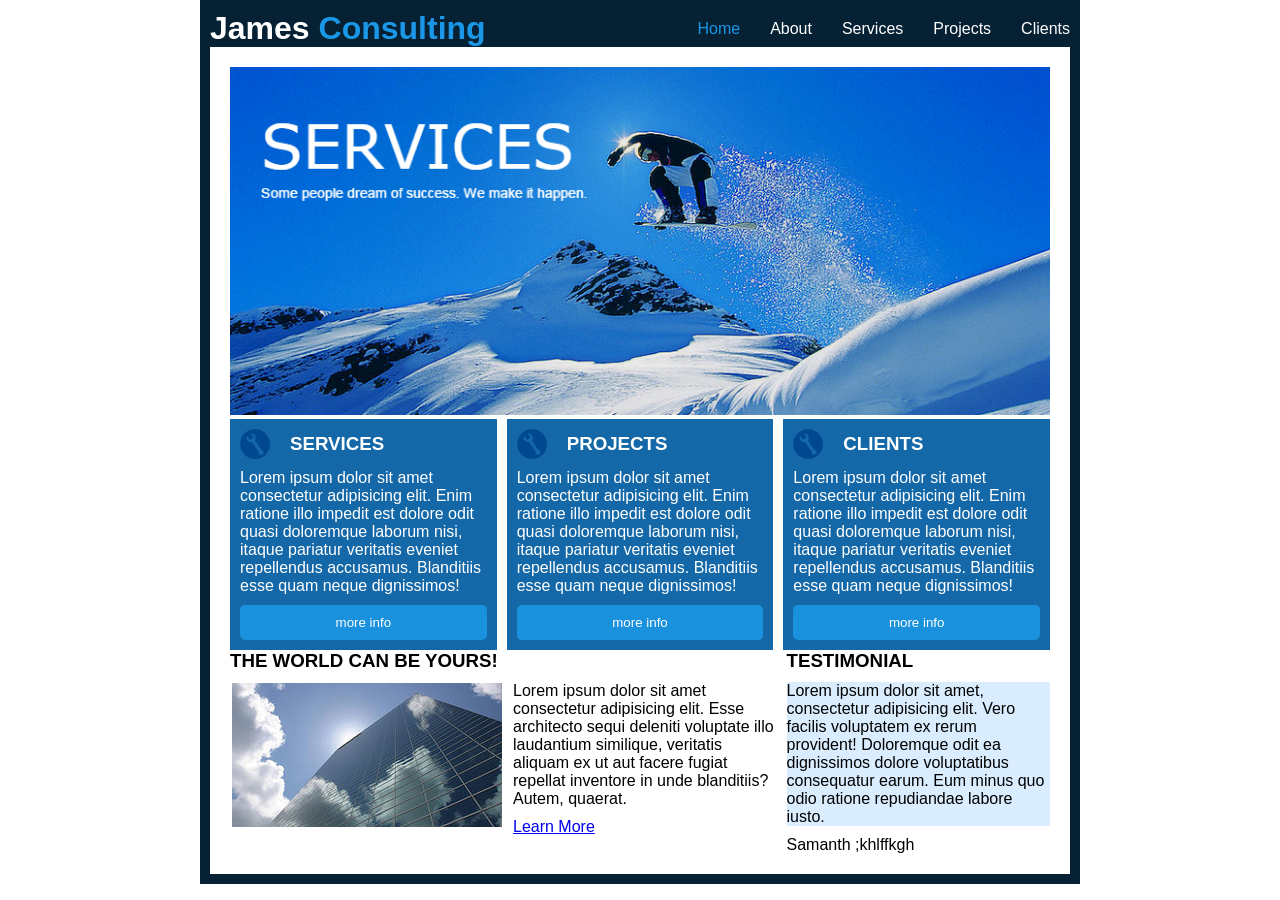
==== Week_2/Day_1/codereview/index.html @ fa1bca46 "after code review" ====
<!DOCTYPE html>
<html lang="en">
<head>
    <meta charset="UTF-8">
    <meta name="viewport" content="width=device-width, initial-scale=1.0">
    <title>Document</title>
    <link rel="stylesheet" href="style.css">
</head>
<body>
    <div class="container">
        <div class="navbar">
            <h1>James <span> Consulting </span></h1>
            <ul>
                <li>Home</li>
                <li>About</li>
                <li>Services</li>
                <li>Projects</li>
                <li>Clients</li>
            </ul>
        </div>
        <div class="main">
            <div class="banner"><img src="main_img.png" alt=""></div>
            <div class="cards">
                <div class="card">
                    <div class="cardtitle">
                        <img src="icon.png" alt="">
                        <h3>SERVICES</h3>
                    </div>
                    <p>Lorem ipsum dolor sit amet consectetur adipisicing elit. Enim ratione illo impedit est dolore odit quasi doloremque laborum nisi, itaque pariatur veritatis eveniet repellendus accusamus. Blanditiis esse quam neque dignissimos!</p>
                    <button>more info</button>
                </div>
                <div class="card">
                    <div class="cardtitle">
                        <img src="icon.png" alt="">
                        <h3>PROJECTS</h3>
                    </div>
                    <p>Lorem ipsum dolor sit amet consectetur adipisicing elit. Enim ratione illo impedit est dolore odit quasi doloremque laborum nisi, itaque pariatur veritatis eveniet repellendus accusamus. Blanditiis esse quam neque dignissimos!</p>
                <button>more info</button>
                </div>
                <div class="card">
                    <div class="cardtitle">
                        <img src="icon.png" alt="">
                        <h3>CLIENTS</h3>
                    </div>
                    <p>Lorem ipsum dolor sit amet consectetur adipisicing elit. Enim ratione illo impedit est dolore odit quasi doloremque laborum nisi, itaque pariatur veritatis eveniet repellendus accusamus. Blanditiis esse quam neque dignissimos!</p>
                <button>more info</button>
                </div>
            </div>
            <div class="cards">
                <div class="whitecard">
                    <h3>THE WORLD CAN BE YOURS!</h3>
                    <img src="building.png" alt="">
                </div>
                <div class="whitecard">
                    <h3>&nbsp;</h3>
                    <p>Lorem ipsum dolor sit amet consectetur adipisicing elit. Esse architecto sequi deleniti voluptate illo laudantium similique, veritatis aliquam ex ut aut facere fugiat repellat inventore in unde blanditiis? Autem, quaerat.</p>
                    <a href="#">Learn More</a>
                </div>
                <div class="whitecard">
                    <h3>TESTIMONIAL</h3>
                    <div>
                    <p>Lorem ipsum dolor sit amet, consectetur adipisicing elit. Vero facilis voluptatem ex rerum provident! Doloremque odit ea dignissimos dolore voluptatibus consequatur earum. Eum minus quo odio ratione repudiandae labore iusto.</p>
                    </div>
                    <p> Samanth ;khlffkgh</p>
                </div> 
            </div>
        </div>
        <div class="footer"></div>
    </div>
</body>
</html>
---- Week_2/Day_1/codereview/style.css ----
*{
    margin: 0;
    padding: 0;
    font-family: sans-serif;
}
.container{
    margin: 0;
    margin-left: 200px;
    margin-right: 200px;
    width: 500x;
    background-color: #062134;
    padding: 10px;


}
.navbar{
    display: flex;
    justify-content: space-between;
    align-items: center;
    color: white;
}
.navbar ul{
    display: flex;
    align-items: center;
    list-style-type: none;
    gap: 30px;
}
.navbar h1 span{
    color: #1a97e6;
}
.navbar ul li:first-child{
    color: #1a97e6;
}
.banner img{
    width: 100%;
}
.main{
    padding: 20px;
    background-color: white;
}
.cardtitle{
    display: flex;
    align-items: center;
    gap: 20px;
}
.cardtitle img{
    width: 30px;
    
}
.cards{
    display: flex;
    gap: 10px;
}
.card{
    background-color: #1468a8;
    color: white;
    display:flex;
    flex-direction: column;
    gap: 10px;
    padding: 10px;
    flex: 1;
    
}
.cardtitle{
    display: flex;
}
.card button{
    background-color: #1991dc;
    color: white;
    border: none;
    border-radius: 5px;
    padding: 10px 20px ;
}
.whitecard{
    display: flex;
    flex-direction: column;
    gap: 10px;
    flex: 1;
}
.whitecard div{
    background-color: #daedff;
}
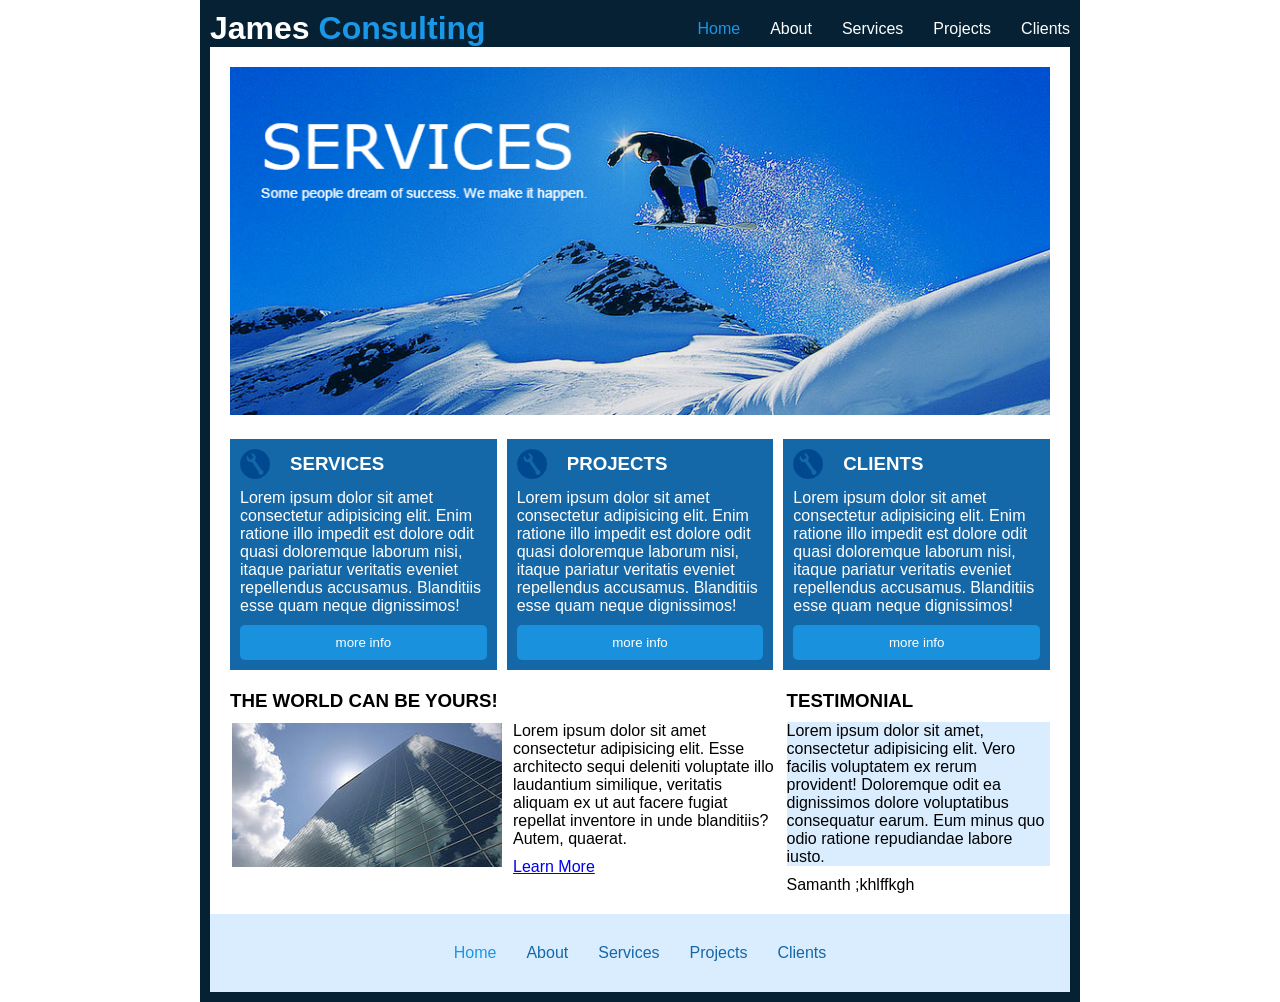
==== commit 3a6617a6: "after code review" ====
--- a/Week_2/Day_1/codereview/index.html
+++ b/Week_2/Day_1/codereview/index.html
@@ -65,7 +65,15 @@
                 </div> 
             </div>
         </div>
-        <div class="footer"></div>
+        <div class="footer">
+            <ul>
+                <li>Home</li>
+                <li>About</li>
+                <li>Services</li>
+                <li>Projects</li>
+                <li>Clients</li>
+            </ul>
+        </div>
     </div>
 </body>
 </html>
--- a/Week_2/Day_1/codereview/style.css
+++ b/Week_2/Day_1/codereview/style.css
@@ -37,6 +37,9 @@
 .main{
     padding: 20px;
     background-color: white;
+    display: flex;
+    flex-direction: column;
+    gap: 20px;
 }
 .cardtitle{
     display: flex;
@@ -79,4 +82,18 @@
 }
 .whitecard div{
     background-color: #daedff;
-}+}
+.footer{
+    background-color: #daedff;
+    padding: 30px;
+
+}
+.footer ul{
+    display: flex;
+    align-items: center;
+    justify-content: center;
+    gap: 30px;
+    list-style-type: none;
+    color: #1468a8;
+}
+.footer ul li:first-child{color:#1a97e6;} 
